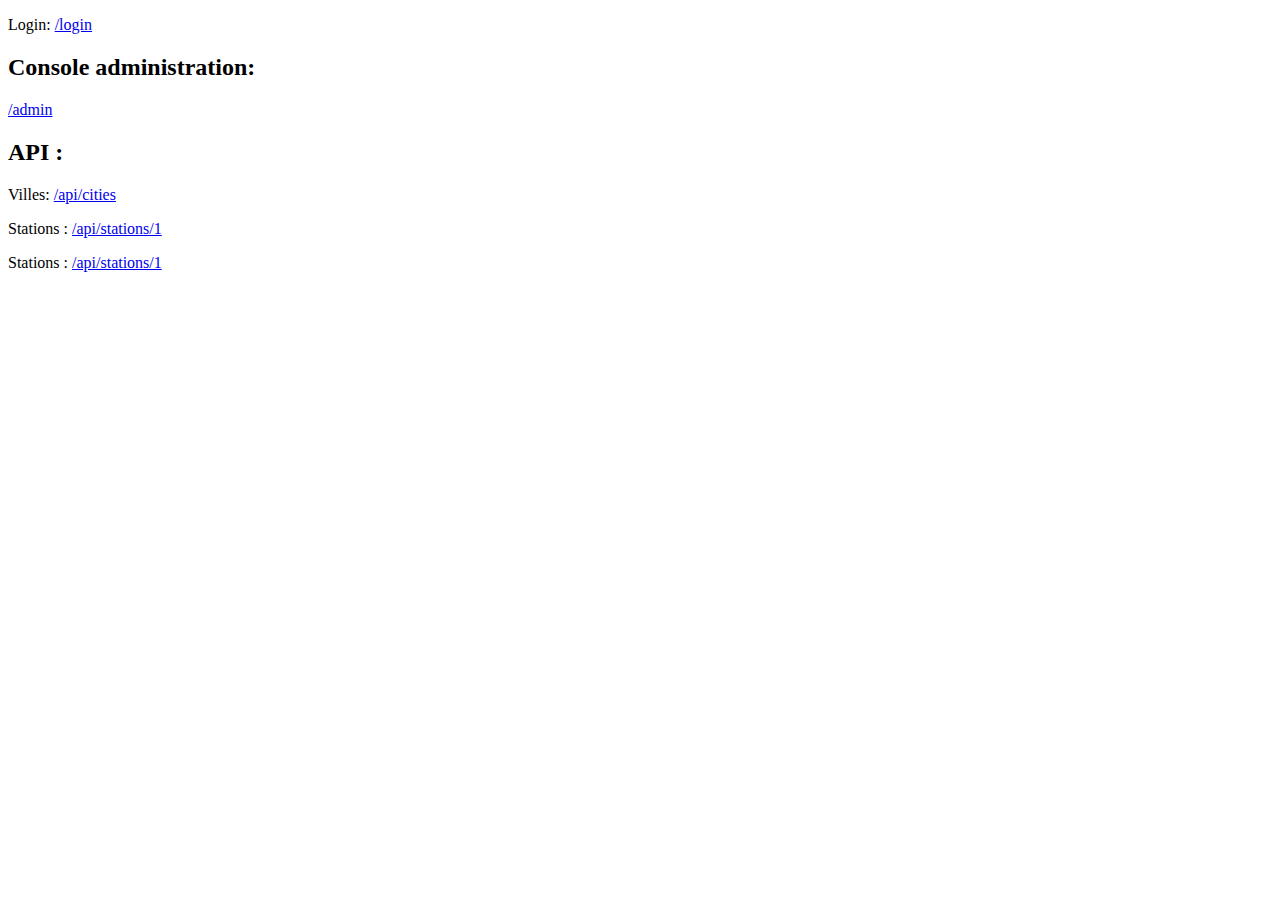
==== src/main/resources/static/index.html @ a0f01691 "initial commit :D" ====
<!DOCTYPE HTML>
<html>
<head>
    <title>Tap and Go</title>
    <meta http-equiv="Content-Type" content="text/html; charset=UTF-8"/>
</head>
<body>

<p>Login: <a href="/login">/login</a></p>

<h2>Console administration:</h2>
<p><a href="/admin">/admin</a></p>

<!--API -->
<h2>API :</h2>
<p>Villes: <a href="/api/cities">/api/cities</a></p>
<p>Stations : <a href="/api/stations/1">/api/stations/1</a></p>
<p>Stations : <a href="/api/stations/1">/api/stations/1</a></p>

<!--<p>Near : <a href="/api/stations/near/?lat=47.2322086&lng=-1.6134232&radius=100">/api/stations/near/?lat=47.2322086&lng=-1.6134232&radius=100</a>-->
<!--</p>-->

<!--&lt;!&ndash;ACTION&ndash;&gt;-->
<!--<p>take :-->
<!--<form method="post" action="/api/stations/1/take">-->
<!--<input type="submit" value="/api/stations/1/take">-->

<!--</form>-->
<!--Station sans vélo-->
<!--<form method="post" action="/api/stations/2/take">-->
<!--<input type="submit" value="/api/stations/2/take">-->

<!--</form>-->
<!--</p>-->


<!--<p> DROP-->
<!--Station sans vélo-->
<!--<form method="post" action="/api/stations/2/drop">-->
<!--<input type="submit" value="/api/stations/2/drop">-->
<!--</form>-->
<!--</p>-->

<!--<p>drop:-->
<!--<form method="post" action="/api/stations/1/drop">-->
<!--<input type="submit" value="/api/stations/1/drop">-->
<!--</form>-->
<!--</p>-->

</body>
</html>
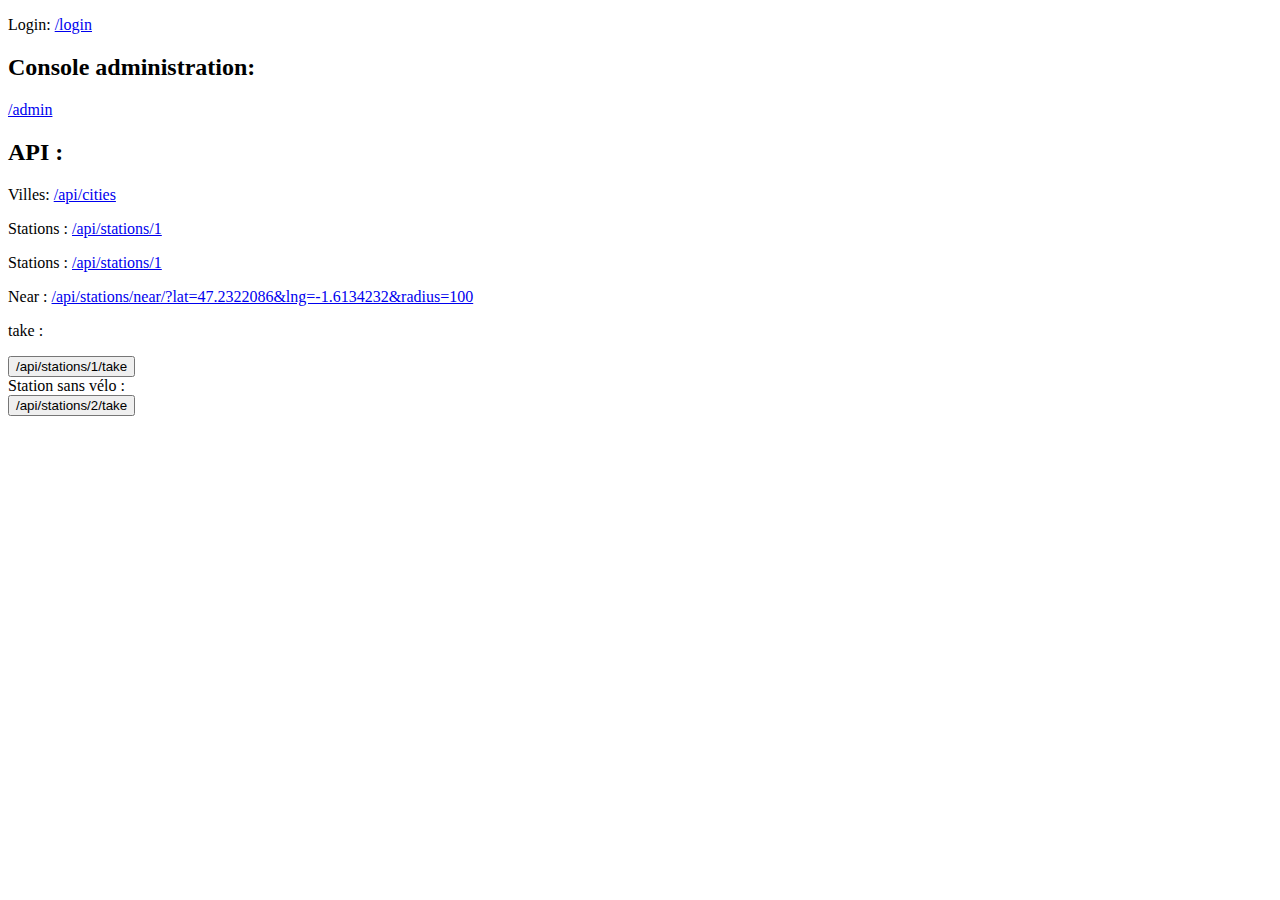
==== commit 4efa593a: "add comment" ====
--- a/src/main/resources/static/index.html
+++ b/src/main/resources/static/index.html
@@ -17,21 +17,21 @@
 <p>Stations : <a href="/api/stations/1">/api/stations/1</a></p>
 <p>Stations : <a href="/api/stations/1">/api/stations/1</a></p>
 
-<!--<p>Near : <a href="/api/stations/near/?lat=47.2322086&lng=-1.6134232&radius=100">/api/stations/near/?lat=47.2322086&lng=-1.6134232&radius=100</a>-->
-<!--</p>-->
+<p>Near : <a href="/api/stations/near/?lat=47.2322086&lng=-1.6134232&radius=100">/api/stations/near/?lat=47.2322086&lng=-1.6134232&radius=100</a>
+</p>
 
-<!--&lt;!&ndash;ACTION&ndash;&gt;-->
-<!--<p>take :-->
-<!--<form method="post" action="/api/stations/1/take">-->
-<!--<input type="submit" value="/api/stations/1/take">-->
+<!--ACTION-->
+<p>take :
+<form method="post" action="/api/stations/1/take">
+    <input type="submit" value="/api/stations/1/take">
 
-<!--</form>-->
-<!--Station sans vélo-->
-<!--<form method="post" action="/api/stations/2/take">-->
-<!--<input type="submit" value="/api/stations/2/take">-->
+</form>
+Station sans vélo :
+<form method="post" action="/api/stations/2/take">
+    <input type="submit" value="/api/stations/2/take">
 
-<!--</form>-->
-<!--</p>-->
+</form>
+</p>
 
 
 <!--<p> DROP-->
